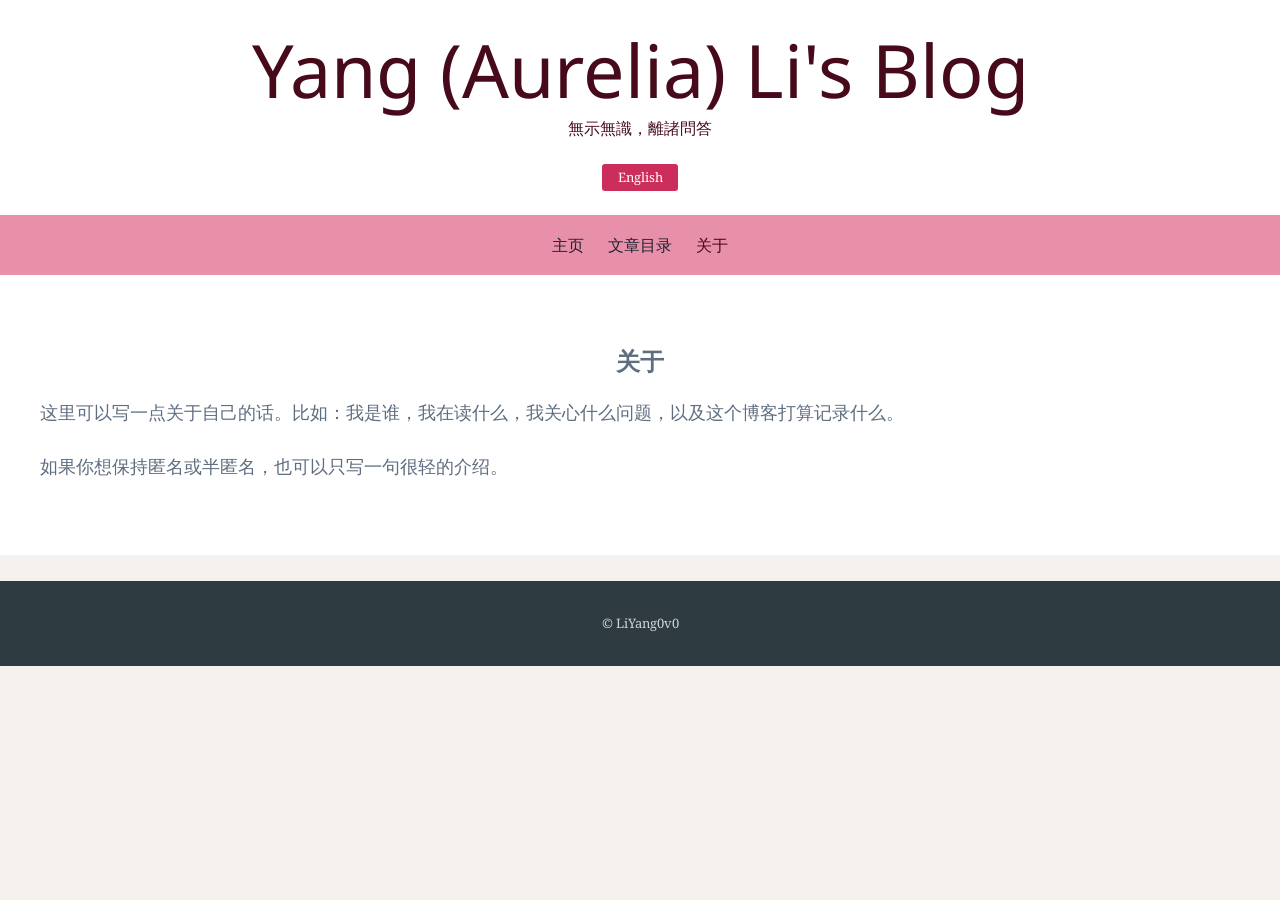
==== about.html @ 0717c5a1 "Bust cached styles and refine Kelly fonts" ====
<!doctype html>
<html lang="zh-Hans" data-lang="zh">
<head>
  <meta charset="utf-8">
  <meta name="viewport" content="width=device-width, initial-scale=1">
  <meta http-equiv="Cache-Control" content="no-cache, no-store, must-revalidate">
  <meta http-equiv="Pragma" content="no-cache">
  <meta http-equiv="Expires" content="0">
  <title>About - Yang (Aurelia) Li's Blog</title>
  <link rel="stylesheet" href="style.css?v=kelly-20260704-2">
  <script src="script.js" defer></script>
</head>
<body>
  <header class="site-header">
    <div class="site-branding">
      <h1 class="site-title"><a href="index.html">Yang (Aurelia) Li's Blog</a></h1>
      <p class="site-description">
        <span data-lang="zh">無示無識，離諸問答</span>
        <span data-lang="en" hidden>No showing, no knowing; beyond all questions and answers.</span>
      </p>
      <div class="language-tools">
        <button class="language-toggle" type="button" data-lang-toggle>English</button>
      </div>
    </div>

    <nav class="main-navigation" aria-label="主导航">
      <a href="index.html" data-i18n-zh="主页" data-i18n-en="Home">主页</a>
      <a href="archive.html" data-i18n-zh="文章目录" data-i18n-en="Archive">文章目录</a>
      <a href="about.html" aria-current="page" data-i18n-zh="关于" data-i18n-en="About">关于</a>
    </nav>
  </header>

  <main class="site-main page-content">
    <h2>
      <span data-lang="zh">关于</span>
      <span data-lang="en" hidden>About</span>
    </h2>
    <div data-lang="zh">
      <p>这里可以写一点关于自己的话。比如：我是谁，我在读什么，我关心什么问题，以及这个博客打算记录什么。</p>
      <p>如果你想保持匿名或半匿名，也可以只写一句很轻的介绍。</p>
    </div>
    <div data-lang="en" hidden>
      <p>This page can hold a brief note about who I am, what I read, what I care about, and what this blog is meant to record.</p>
      <p>It can also stay light, quiet, and deliberately incomplete.</p>
    </div>
  </main>

  <footer class="site-footer">
    <p>© LiYang0v0</p>
  </footer>
</body>
</html>
---- style.css ----
@import url("https://fonts.googleapis.com/css2?family=Noto+Sans:wght@400;500&family=Noto+Serif:wght@400;500;700&display=swap");

:root {
  --background: #f5f2ee;
  --article: #ffffff;
  --text: #5f6d80;
  --muted: #5c727a;
  --accent: #cb2e5a;
  --accent-dark: #460a1b;
  --rule: #f1f2f3;
  --nav-bg: rgba(225, 107, 140, 0.75);
  --nav-hover: #460a1b;
}

* {
  box-sizing: border-box;
}

body {
  margin: 0;
  background: var(--background);
  color: var(--text);
  font-family: "Noto Serif", "Songti SC", "STSong", Georgia, serif;
  font-size: 16px;
  line-height: 1.5;
}

a {
  color: var(--accent);
  text-decoration: none;
}

a:hover,
a:focus {
  color: var(--accent-dark);
  text-decoration: underline;
}

.site-header {
  background: #ffffff;
  padding-top: 1.5em;
  position: relative;
  text-align: center;
}

.site-branding,
.site-main,
.site-footer {
  margin: 0 auto;
}

.site-branding {
  max-width: 1200px;
  padding: 0 24px 1.5em;
  text-align: center;
}

.site-title {
  margin: 0;
  font-family: "Noto Sans", "PingFang SC", Arial, sans-serif;
  font-size: clamp(2.25rem, 6vw, 4.6rem);
  font-weight: 400;
  line-height: 1.25;
  letter-spacing: 0;
}

.site-title a {
  color: var(--accent-dark);
}

.site-title a:hover,
.site-title a:focus {
  text-decoration: none;
}

.site-description {
  margin: 0;
  padding-bottom: 1.5em;
  color: var(--accent-dark);
  font-size: 1rem;
  font-weight: 400;
}

.language-tools {
  margin-top: 0;
}

.language-toggle {
  min-width: 76px;
  padding: 0.55em 1em;
  border: 0;
  border-radius: 3px;
  background: var(--accent);
  color: #ffffff;
  font: inherit;
  font-size: 0.8125rem;
  line-height: 1;
  cursor: pointer;
}

.language-toggle:hover,
.language-toggle:focus {
  background: #e4809c;
  color: #ffffff;
}

.main-navigation {
  display: flex;
  flex-wrap: wrap;
  justify-content: center;
  gap: 1.5em;
  width: 100%;
  padding: 0.75em 24px;
  background: var(--nav-bg);
  text-align: center;
}

.main-navigation a {
  padding: 0.375em 0;
  border-bottom: 0;
  color: #202231;
  font-family: "Noto Sans", "PingFang SC", Arial, sans-serif;
  font-size: 1rem;
}

.main-navigation a:hover,
.main-navigation a:focus,
.main-navigation a[aria-current="page"] {
  color: var(--nav-hover);
  text-decoration: none;
}

.site-main {
  width: 100%;
  padding: 1.5em 0 0;
}

.post,
.page-content {
  margin-bottom: 1.5em;
}

.post,
.page-content {
  background: var(--article);
  border-bottom: 2px solid var(--rule);
  padding: 3em 1.5em;
  text-align: center;
}

.entry-header,
.entry-content,
.entry-summary,
.entry-meta,
.page-content > * {
  max-width: 1200px;
  margin-right: auto;
  margin-left: auto;
}

.entry-meta {
  margin-top: 0.375em;
  margin-bottom: 0.375em;
  color: var(--muted);
  font-size: 1.25rem;
  text-align: center;
}

.entry-meta a,
.entry-meta a:visited {
  color: var(--accent);
}

.entry-title {
  margin: 0;
  color: var(--accent);
  font-family: "Noto Sans", "PingFang SC", Arial, sans-serif;
  font-size: clamp(2rem, 5vw, 2.625rem);
  font-weight: 400;
  line-height: 1.35;
  text-align: center;
}

.entry-title a {
  color: var(--accent);
}

.entry-title a:hover,
.entry-title a:focus {
  color: var(--accent);
}

.entry-summary p,
.entry-content p,
.page-content p {
  margin: 0 0 1.5em;
  color: var(--text);
  font-size: 18px;
  font-weight: 400;
  text-align: left;
}

.entry-content,
.entry-summary {
  margin-top: 1.5em;
  padding-bottom: 1.5em;
  text-align: left;
}

.archive-list {
  list-style: none;
  margin: 0;
  padding: 0;
}

.archive-list li {
  display: grid;
  grid-template-columns: 9.5em 1fr;
  gap: 12px;
  padding: 12px 0;
  border-bottom: 1px solid var(--rule);
}

.archive-list time {
  color: var(--muted);
  font-size: 0.92rem;
}

[hidden] {
  display: none !important;
}

.site-footer {
  width: 100%;
  padding: 1.5em;
  background: #2e3c41;
  color: #cfd5d7;
  font-size: 0.8125rem;
  text-align: center;
}

@media (max-width: 560px) {
  body {
    font-size: 16px;
  }

  .site-branding {
    padding-right: 18px;
    padding-left: 18px;
  }

  .main-navigation {
    gap: 1em;
    padding-right: 18px;
    padding-left: 18px;
  }

  .post,
  .page-content {
    padding-right: 1.125em;
    padding-left: 1.125em;
  }

  .entry-meta {
    font-size: 1rem;
  }

  .archive-list li {
    display: block;
  }

  .archive-list time {
    display: block;
    margin-bottom: 2px;
  }
}
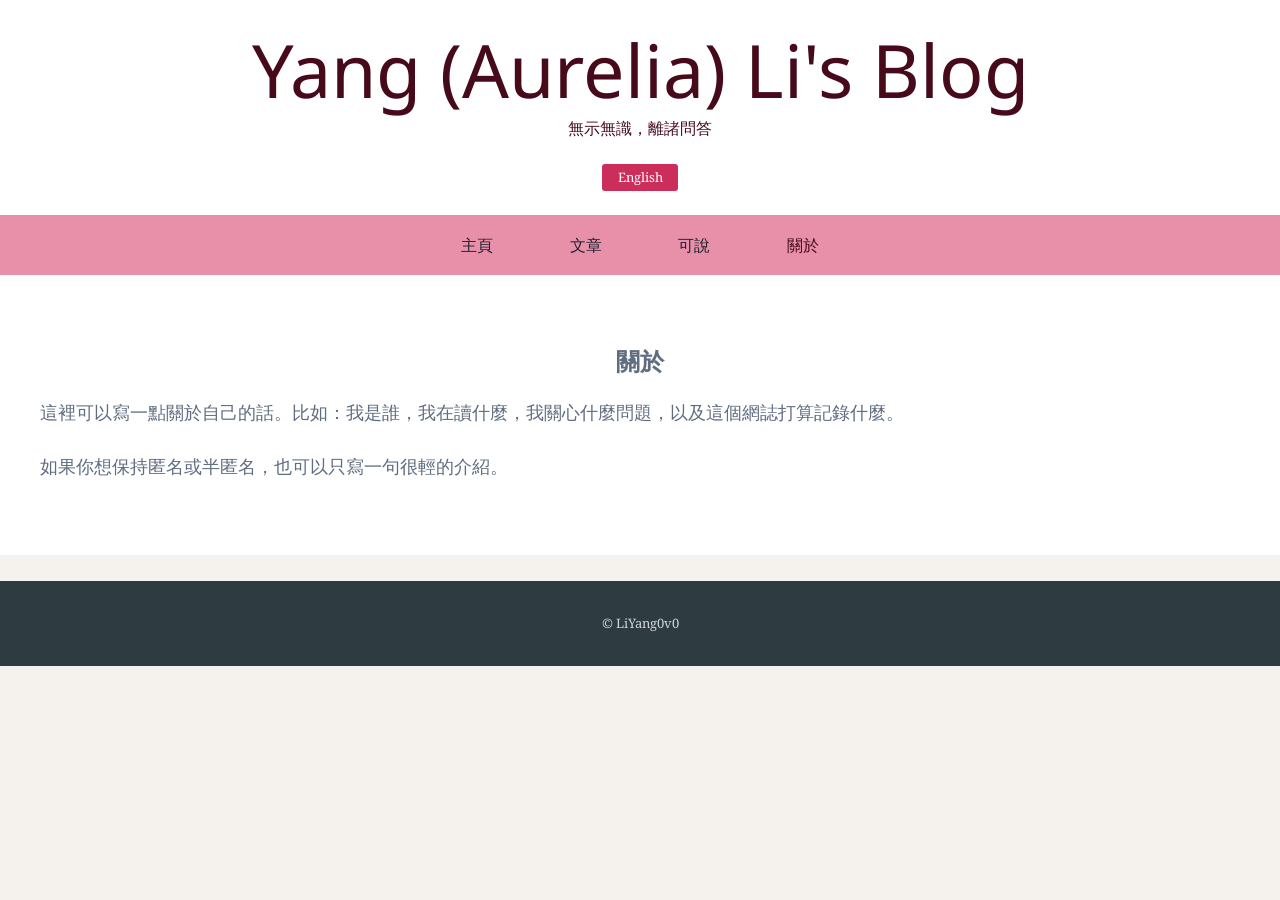
==== commit 175d9249: "Refine Sayable page spacing" ====
--- a/about.html
+++ b/about.html
@@ -1,5 +1,5 @@
 <!doctype html>
-<html lang="zh-Hans" data-lang="zh">
+<html lang="zh-Hant" data-lang="zh">
 <head>
   <meta charset="utf-8">
   <meta name="viewport" content="width=device-width, initial-scale=1">
@@ -7,7 +7,7 @@
   <meta http-equiv="Pragma" content="no-cache">
   <meta http-equiv="Expires" content="0">
   <title>About - Yang (Aurelia) Li's Blog</title>
-  <link rel="stylesheet" href="style.css?v=kelly-20260704-2">
+  <link rel="stylesheet" href="style.css?v=han-20260706-2">
   <script src="script.js" defer></script>
 </head>
 <body>
@@ -23,21 +23,22 @@
       </div>
     </div>
 
-    <nav class="main-navigation" aria-label="主导航">
-      <a href="index.html" data-i18n-zh="主页" data-i18n-en="Home">主页</a>
-      <a href="archive.html" data-i18n-zh="文章目录" data-i18n-en="Archive">文章目录</a>
-      <a href="about.html" aria-current="page" data-i18n-zh="关于" data-i18n-en="About">关于</a>
+    <nav class="main-navigation" aria-label="主導航">
+      <a href="index.html" data-i18n-zh="主頁" data-i18n-en="Home">主頁</a>
+      <a href="archive.html" data-i18n-zh="文章" data-i18n-en="Articles">文章</a>
+      <a href="sayable.html" data-i18n-zh="可說" data-i18n-en="The Sayable">可說</a>
+      <a href="about.html" aria-current="page" data-i18n-zh="關於" data-i18n-en="About">關於</a>
     </nav>
   </header>
 
   <main class="site-main page-content">
     <h2>
-      <span data-lang="zh">关于</span>
+      <span data-lang="zh">關於</span>
       <span data-lang="en" hidden>About</span>
     </h2>
     <div data-lang="zh">
-      <p>这里可以写一点关于自己的话。比如：我是谁，我在读什么，我关心什么问题，以及这个博客打算记录什么。</p>
-      <p>如果你想保持匿名或半匿名，也可以只写一句很轻的介绍。</p>
+      <p>這裡可以寫一點關於自己的話。比如：我是誰，我在讀什麼，我關心什麼問題，以及這個網誌打算記錄什麼。</p>
+      <p>如果你想保持匿名或半匿名，也可以只寫一句很輕的介紹。</p>
     </div>
     <div data-lang="en" hidden>
       <p>This page can hold a brief note about who I am, what I read, what I care about, and what this blog is meant to record.</p>
--- a/style.css
+++ b/style.css
@@ -108,7 +108,8 @@
   display: flex;
   flex-wrap: wrap;
   justify-content: center;
-  gap: 1.5em;
+  column-gap: clamp(2.75em, 6vw, 5.5em);
+  row-gap: 0.5em;
   width: 100%;
   padding: 0.75em 24px;
   background: var(--nav-bg);
@@ -200,6 +201,12 @@
   text-align: left;
 }
 
+.page-subtitle {
+  color: var(--muted);
+  font-size: 0.92rem;
+  text-align: center !important;
+}
+
 .entry-content,
 .entry-summary {
   margin-top: 1.5em;
@@ -250,7 +257,8 @@
   }
 
   .main-navigation {
-    gap: 1em;
+    column-gap: 1.5em;
+    row-gap: 0.4em;
     padding-right: 18px;
     padding-left: 18px;
   }
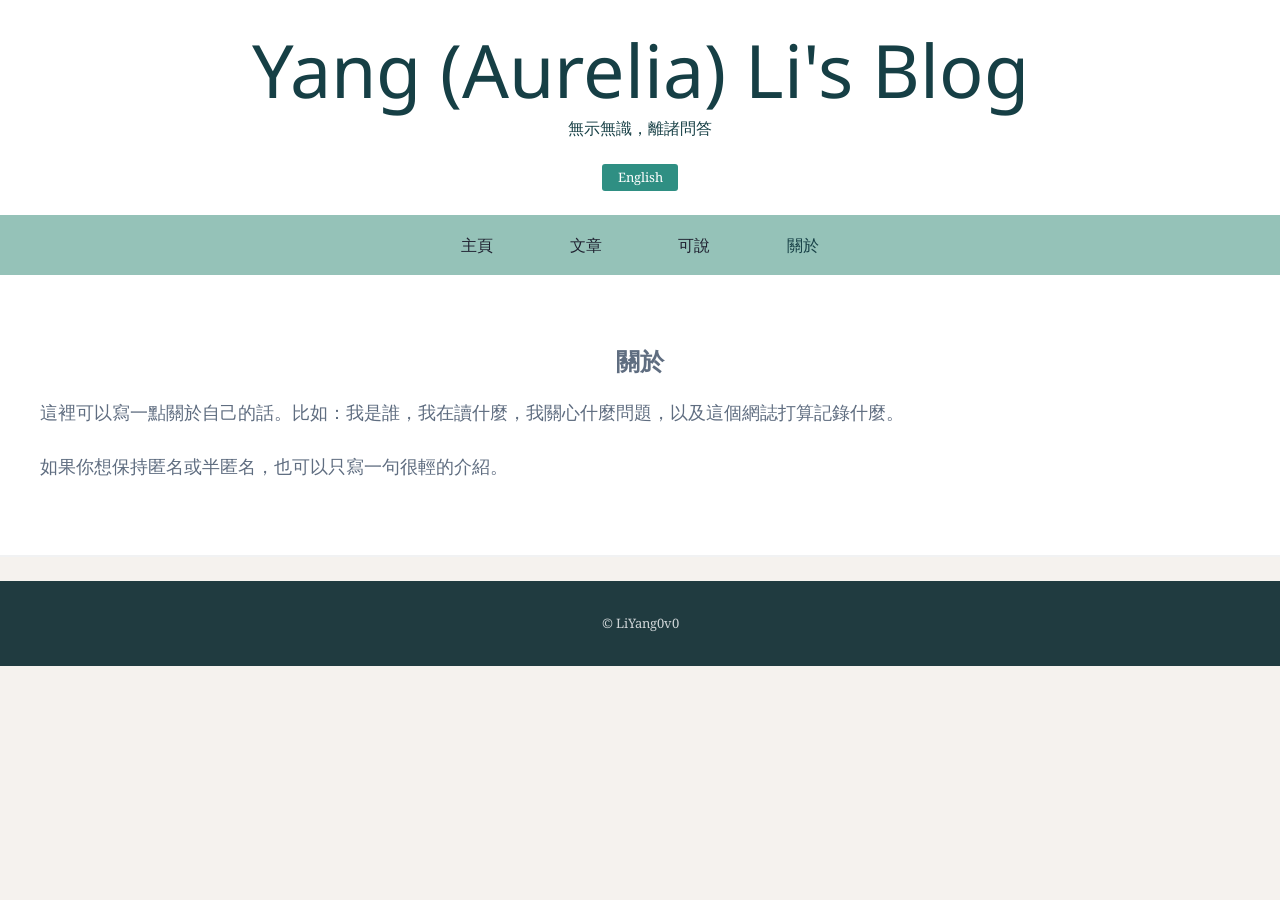
==== commit 2b80fb29: "Switch palette to qianli green" ====
--- a/about.html
+++ b/about.html
@@ -7,7 +7,7 @@
   <meta http-equiv="Pragma" content="no-cache">
   <meta http-equiv="Expires" content="0">
   <title>About - Yang (Aurelia) Li's Blog</title>
-  <link rel="stylesheet" href="style.css?v=han-20260706-2">
+  <link rel="stylesheet" href="style.css?v=qianli-20260710-1">
   <script src="script.js" defer></script>
 </head>
 <body>
--- a/style.css
+++ b/style.css
@@ -5,11 +5,11 @@
   --article: #ffffff;
   --text: #5f6d80;
   --muted: #5c727a;
-  --accent: #cb2e5a;
-  --accent-dark: #460a1b;
+  --accent: #2f8f83;
+  --accent-dark: #163f45;
   --rule: #f1f2f3;
-  --nav-bg: rgba(225, 107, 140, 0.75);
-  --nav-hover: #460a1b;
+  --nav-bg: rgba(120, 177, 164, 0.78);
+  --nav-hover: #163f45;
 }
 
 * {
@@ -100,7 +100,7 @@
 
 .language-toggle:hover,
 .language-toggle:focus {
-  background: #e4809c;
+  background: #3fa99b;
   color: #ffffff;
 }
 
@@ -202,9 +202,51 @@
 }
 
 .page-subtitle {
+  margin-bottom: 3.5em !important;
   color: var(--muted);
   font-size: 0.92rem;
   text-align: center !important;
+}
+
+.sayable-list {
+  max-width: 880px;
+  margin-top: 0;
+  text-align: left;
+}
+
+.sayable-item {
+  padding: 0 0 3.25em;
+  margin: 0 0 3.25em;
+  border-bottom: 1px solid var(--rule);
+}
+
+.sayable-item:last-child {
+  margin-bottom: 0;
+  border-bottom: 0;
+}
+
+.sayable-title {
+  margin: 0 0 1.1em;
+  color: var(--muted);
+  font-family: "Noto Sans", "PingFang SC", Arial, sans-serif;
+  font-size: 1.15rem;
+  font-weight: 400;
+  line-height: 1.4;
+  text-align: left;
+}
+
+.sayable-item blockquote {
+  margin: 0;
+}
+
+.sayable-item blockquote p {
+  margin-bottom: 1.2em;
+}
+
+.sayable-source {
+  color: var(--muted);
+  font-size: 0.9rem !important;
+  text-align: left !important;
 }
 
 .entry-content,
@@ -240,7 +282,7 @@
 .site-footer {
   width: 100%;
   padding: 1.5em;
-  background: #2e3c41;
+  background: #203b40;
   color: #cfd5d7;
   font-size: 0.8125rem;
   text-align: center;
